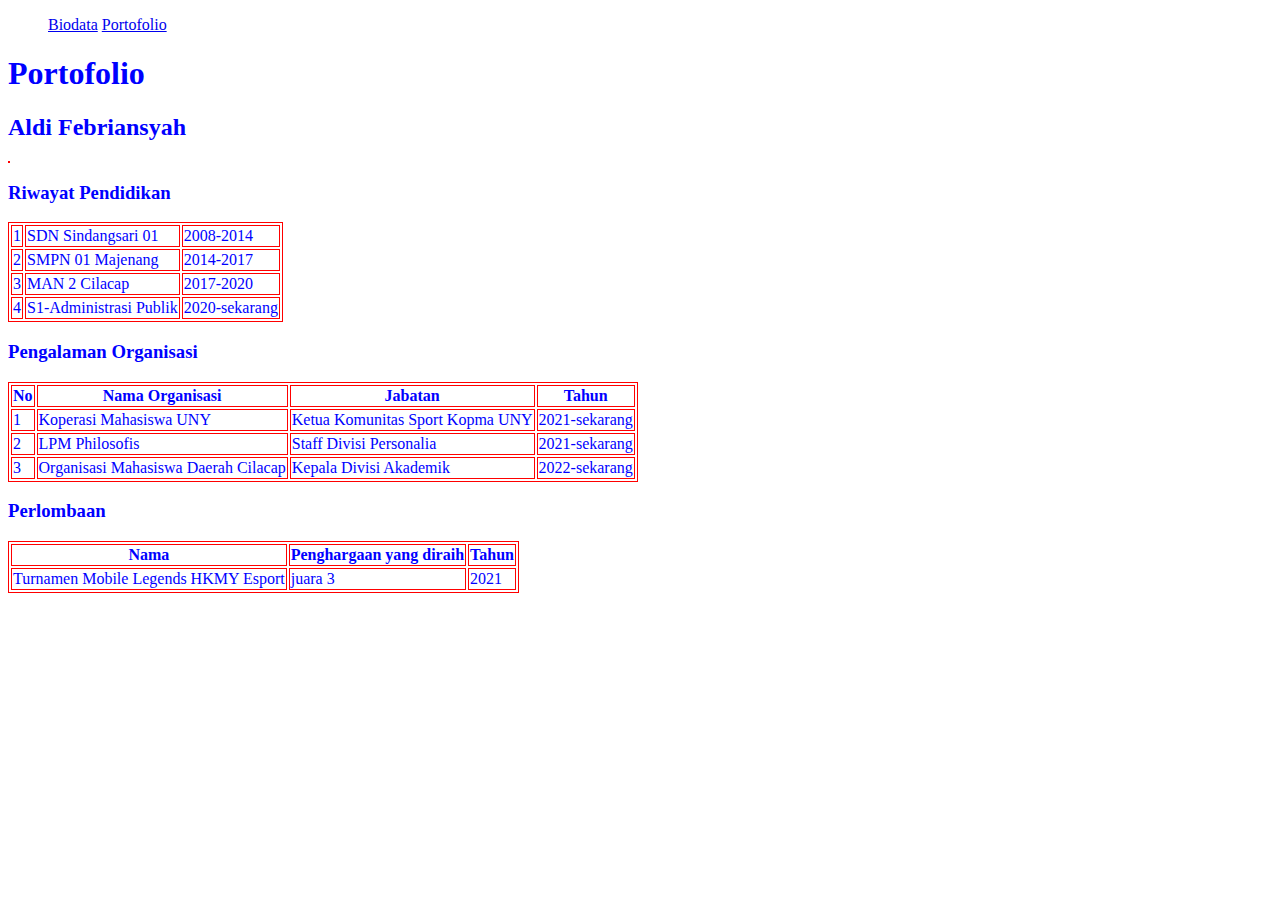
==== portofolio.html @ 728e5232 "tambah menu" ====
<!DOCTYPE html>
<html lang="en">
<head>
    <meta charset="UTF-8">
    <meta http-equiv="X-UA-Compatible" content="IE=edge">
    <meta name="viewport" content="width=>, initial-scale=1.0">
    <title>Document</title>
</head>
<body>
  <div class="nav">
    <ul>
      <a href="index.html">Biodata</a>
      <a href="portofolio.html">Portofolio</a>
    </ul>
</div>
</body>
<body>
  <style>
    body {background-image:url(hotel-wallpaper.webp);}
    table,tr,td,th {border: 1px solid red}
    h1,h2,h3,p,tr,td,th {color:blue}
  </style>
</body>
<body>
  <h1>Portofolio</h1>
  <h2>Aldi Febriansyah</h2>
  <table>
    <table border="1">
      <h3>Riwayat Pendidikan</h3>
      <tr>
        <td>1</td>
        <td>SDN Sindangsari 01</td>
        <td>2008-2014</td>
      </tr>
      <tr>
        <td>2</td>
        <td>SMPN 01 Majenang</td>
        <td>2014-2017</td>
      </tr>
      <tr>
        <td>3</td>
        <td>MAN 2 Cilacap</td>
        <td>2017-2020</td>
      </tr>
      <tr>
        <td>4</td>
        <td>S1-Administrasi Publik</td>
        <td>2020-sekarang</td>
      </tr>
      <table border="1">
      <h3>Pengalaman Organisasi</h3>
      <tr>
        <th>No</th>
        <th>Nama Organisasi</th>
        <th>Jabatan</th>
        <th>Tahun</th>
      </tr>
      <tr>
        <td>1</td>
        <td>Koperasi Mahasiswa UNY</td>
        <td>Ketua Komunitas Sport Kopma UNY</td>
        <td>2021-sekarang</td>
      </tr>
      <tr>
        <td>2</td>
        <td>LPM Philosofis</td>
        <td>Staff Divisi Personalia</td>
        <td>2021-sekarang</td>
      </tr>
      <tr>
        <td>3</td>
        <td>Organisasi Mahasiswa Daerah Cilacap</td>
        <td>Kepala Divisi Akademik</td>
        <td>2022-sekarang</td>
      </tr>
      <table border="1">
      <h3>Perlombaan</h3>
      <th>Nama</th>
      <th>Penghargaan yang diraih</th>
      <th>Tahun</th>
      <tr>
        <td>Turnamen Mobile Legends HKMY Esport</td>
        <td>juara 3</td>
        <td>2021</td>
      </tr>
  </table>
</body>
</html>
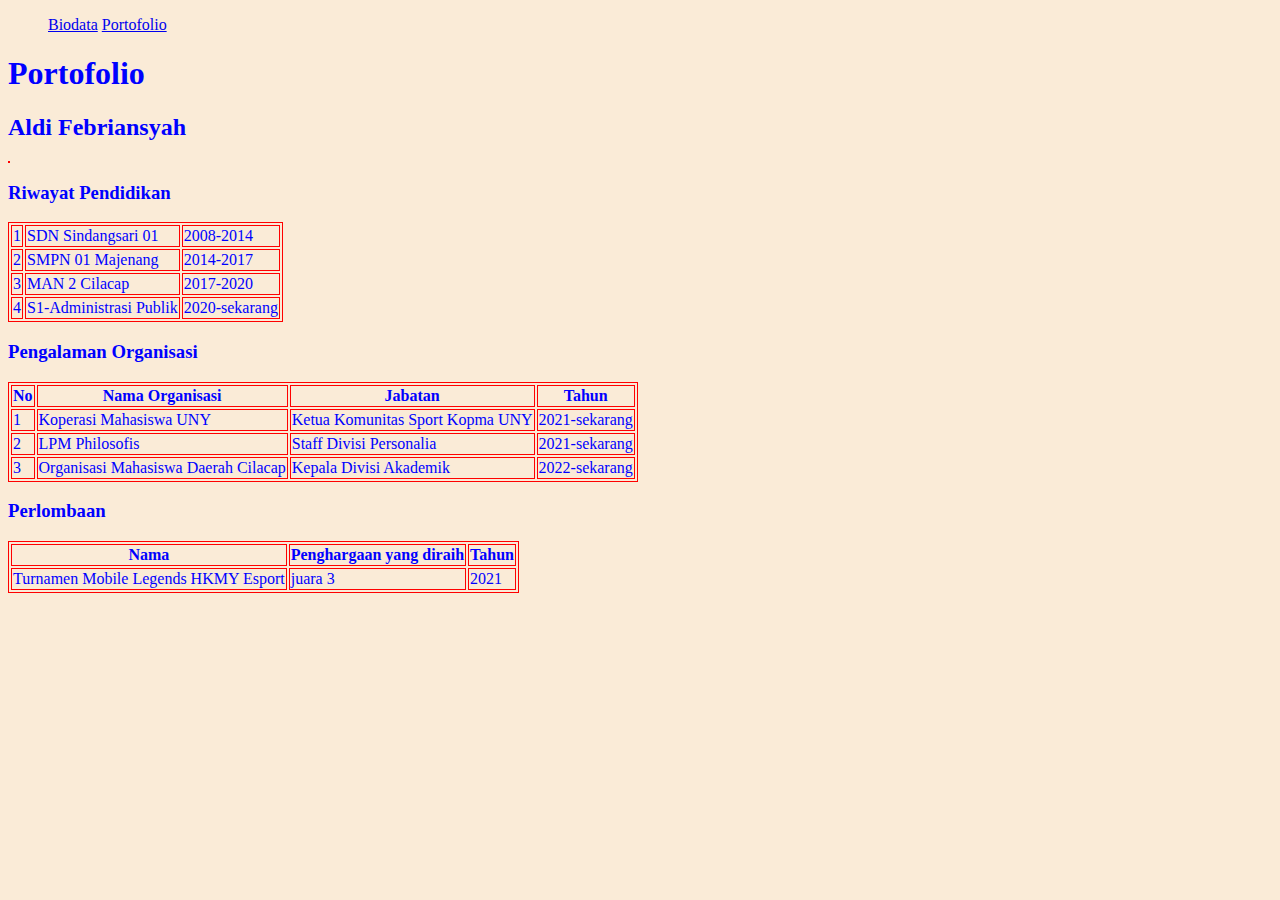
==== commit 3c4fe9ca: "tambah menu" ====
--- a/portofolio.html
+++ b/portofolio.html
@@ -7,16 +7,16 @@
     <title>Document</title>
 </head>
 <body>
+</body>
   <div class="nav">
     <ul>
       <a href="index.html">Biodata</a>
       <a href="portofolio.html">Portofolio</a>
     </ul>
-</div>
-</body>
+  </div>
 <body>
   <style>
-    body {background-image:url(hotel-wallpaper.webp);}
+    body {background-color: antiquewhite;}
     table,tr,td,th {border: 1px solid red}
     h1,h2,h3,p,tr,td,th {color:blue}
   </style>
@@ -75,9 +75,11 @@
       </tr>
       <table border="1">
       <h3>Perlombaan</h3>
+     <tr>
       <th>Nama</th>
       <th>Penghargaan yang diraih</th>
       <th>Tahun</th>
+     </tr>
       <tr>
         <td>Turnamen Mobile Legends HKMY Esport</td>
         <td>juara 3</td>
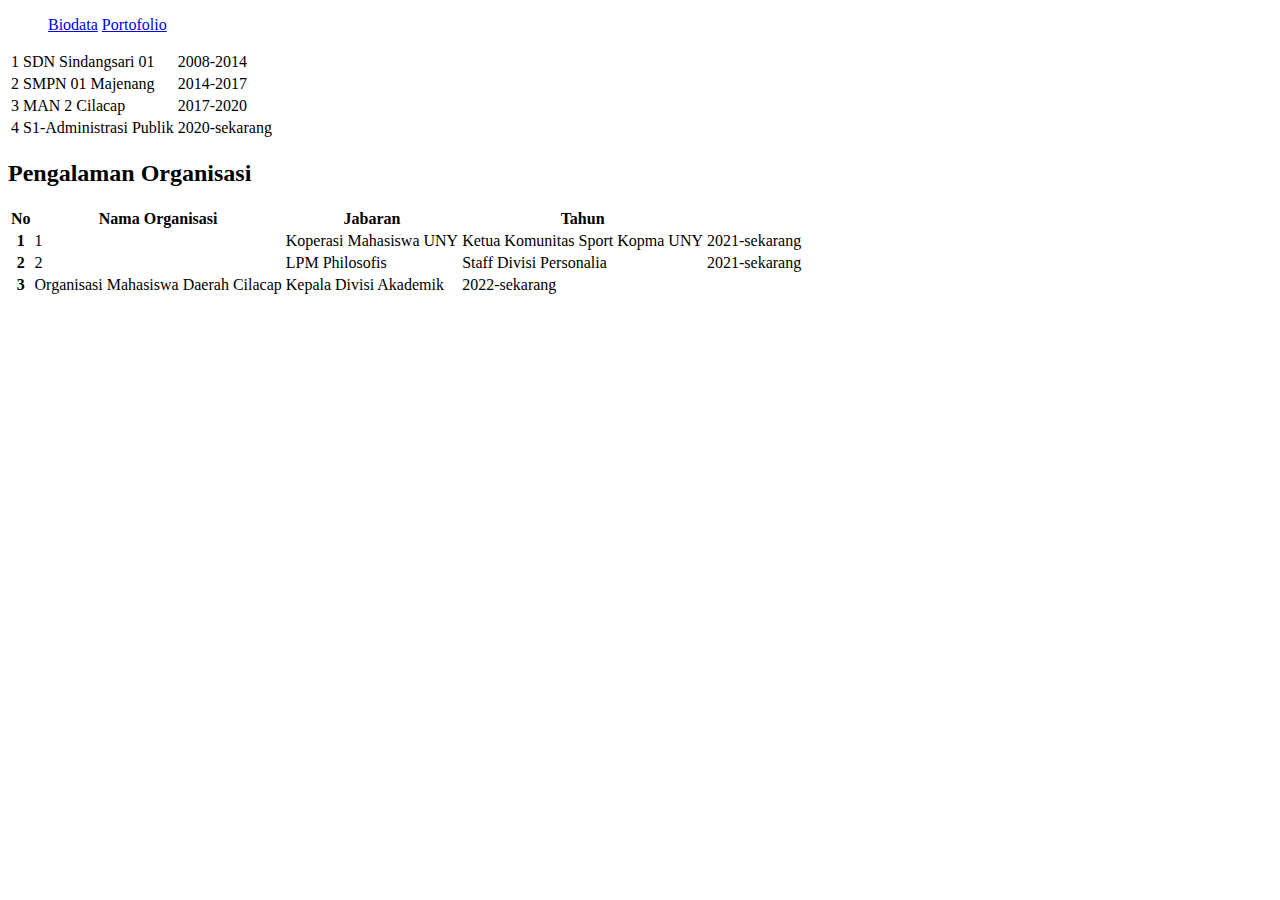
==== commit 25e8ff89: "message/note" ====
--- a/portofolio.html
+++ b/portofolio.html
@@ -1,32 +1,25 @@
-<!DOCTYPE html>
+<!doctype html>
 <html lang="en">
-<head>
-    <meta charset="UTF-8">
-    <meta http-equiv="X-UA-Compatible" content="IE=edge">
-    <meta name="viewport" content="width=>, initial-scale=1.0">
-    <title>Document</title>
-</head>
+  <head>
+    <meta charset="utf-8">
+    <meta name="viewport" content="width=device-width, initial-scale=1">
+    <title>Biodata</title>
+    <link href="https://cdn.jsdelivr.net/npm/bootstrap@5.2.2/dist/css/bootstrap.min.css" rel="stylesheet" integrity="sha384-Zenh87qX5JnK2Jl0vWa8Ck2rdkQ2Bzep5IDxbcnCeuOxjzrPF/et3URy9Bv1WTRi" crossorigin="anonymous">
+    <link rel="stylesheet" type="text/css" href="style.css">
+  </head>
 <body>
-</body>
-  <div class="nav">
-    <ul>
-      <a href="index.html">Biodata</a>
-      <a href="portofolio.html">Portofolio</a>
+  <nav class="navbar navbar-expand-lg bg-light shadow-sm">
+    <div class="collapse navbar-collapse" id="navbarNavDropdown">
+      <ul class="navbar-nav mx-auto">
+        <a class="nav-link fw-bold text-dark" aria-current="page" href="index.html">Biodata</a>
+        <a class="nav-link fw-bold text-dark" aria-current="page"href="portofolio.html">Portofolio</a>
+      </ul>
+    </div>
     </ul>
-  </div>
-<body>
-  <style>
-    body {background-color: antiquewhite;}
-    table,tr,td,th {border: 1px solid red}
-    h1,h2,h3,p,tr,td,th {color:blue}
-  </style>
-</body>
-<body>
-  <h1>Portofolio</h1>
-  <h2>Aldi Febriansyah</h2>
-  <table>
-    <table border="1">
-      <h3>Riwayat Pendidikan</h3>
+    </div>
+  </nav>
+  <table class="table">
+    <tbody>
       <tr>
         <td>1</td>
         <td>SDN Sindangsari 01</td>
@@ -47,44 +40,40 @@
         <td>S1-Administrasi Publik</td>
         <td>2020-sekarang</td>
       </tr>
-      <table border="1">
-      <h3>Pengalaman Organisasi</h3>
-      <tr>
-        <th>No</th>
-        <th>Nama Organisasi</th>
-        <th>Jabatan</th>
-        <th>Tahun</th>
-      </tr>
-      <tr>
-        <td>1</td>
-        <td>Koperasi Mahasiswa UNY</td>
-        <td>Ketua Komunitas Sport Kopma UNY</td>
-        <td>2021-sekarang</td>
-      </tr>
-      <tr>
-        <td>2</td>
-        <td>LPM Philosofis</td>
-        <td>Staff Divisi Personalia</td>
-        <td>2021-sekarang</td>
-      </tr>
-      <tr>
-        <td>3</td>
-        <td>Organisasi Mahasiswa Daerah Cilacap</td>
-        <td>Kepala Divisi Akademik</td>
-        <td>2022-sekarang</td>
-      </tr>
-      <table border="1">
-      <h3>Perlombaan</h3>
-     <tr>
-      <th>Nama</th>
-      <th>Penghargaan yang diraih</th>
-      <th>Tahun</th>
-     </tr>
-      <tr>
-        <td>Turnamen Mobile Legends HKMY Esport</td>
-        <td>juara 3</td>
-        <td>2021</td>
-      </tr>
-  </table>
-</body>
-</html>+      </tbody>
+      </table>
+      <h2>Pengalaman Organisasi</h2>   
+      <table class="table">   
+      <thead>
+          <tr>
+            <th scope="col">No</th>
+            <th scope="col">Nama Organisasi</th>
+            <th scope="col">Jabaran</th>
+            <th scope="col">Tahun</th>
+          </tr>
+        </thead>
+        <tbody>
+          <tr>
+            <th scope="row">1</th>
+            <td>1</td>
+            <td>Koperasi Mahasiswa UNY</td>
+            <td>Ketua Komunitas Sport Kopma UNY</td>
+            <td>2021-sekarang</td
+          </tr>
+          <tr>
+            <th scope="row">2</th>
+            <td>2</td>
+            <td>LPM Philosofis</td>
+            <td>Staff Divisi Personalia</td>
+            <td>2021-sekarang</td>
+          </tr>
+          <tr>
+            <th scope="row">3</th>
+            <td>Organisasi Mahasiswa Daerah Cilacap</td>
+            <td>Kepala Divisi Akademik</td>
+            <td>2022-sekarang</td>
+          </tr>
+        </tbody>
+      </table>
+      </body>
+      </html>--- a/style.css
+++ b/style.css
@@ -0,0 +1,4 @@
+.IMG-20190309-WA0081{
+    width: 250px;
+    height: 250px;
+}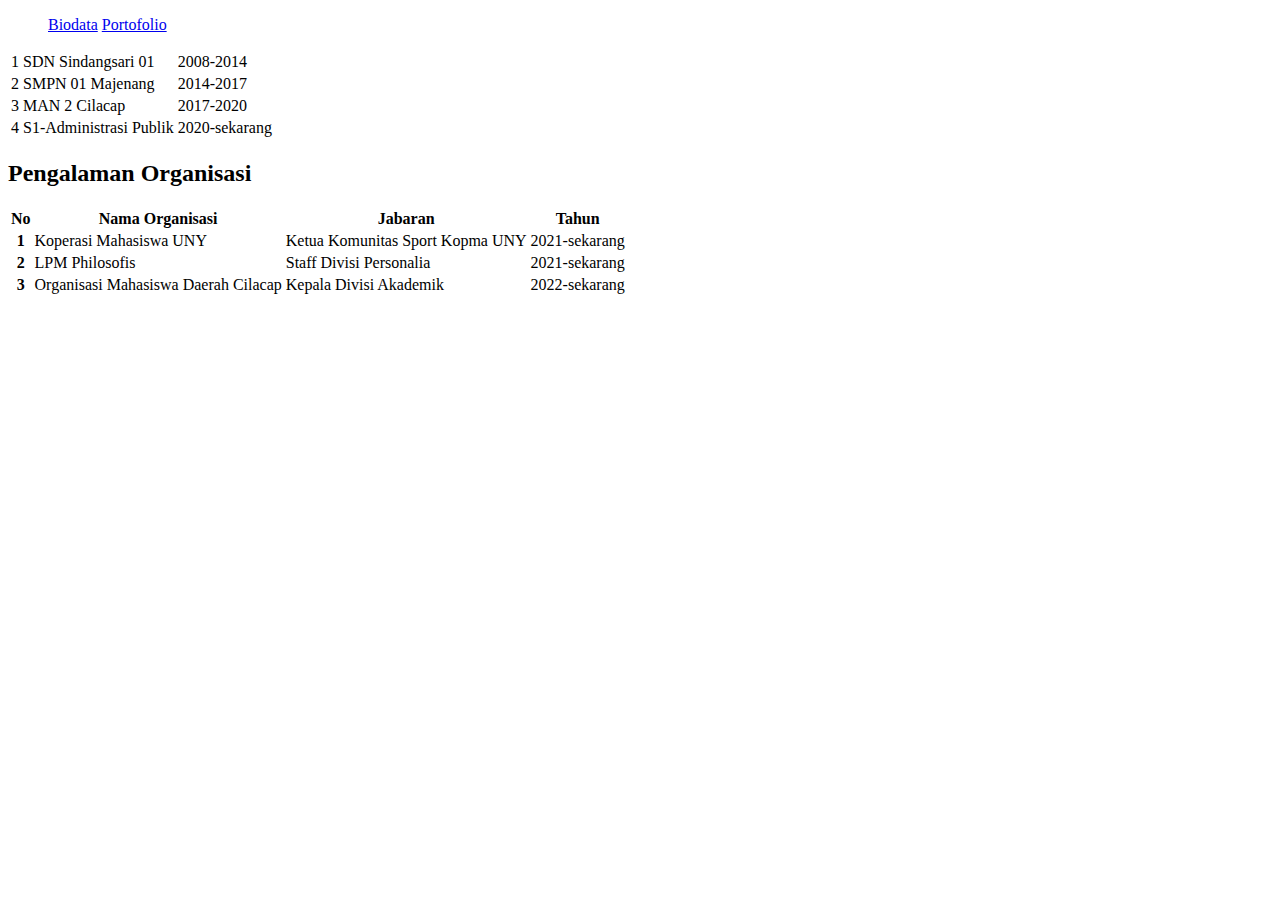
==== commit 18131cff: "message/note" ====
--- a/portofolio.html
+++ b/portofolio.html
@@ -55,14 +55,12 @@
         <tbody>
           <tr>
             <th scope="row">1</th>
-            <td>1</td>
             <td>Koperasi Mahasiswa UNY</td>
             <td>Ketua Komunitas Sport Kopma UNY</td>
             <td>2021-sekarang</td
           </tr>
           <tr>
             <th scope="row">2</th>
-            <td>2</td>
             <td>LPM Philosofis</td>
             <td>Staff Divisi Personalia</td>
             <td>2021-sekarang</td>
